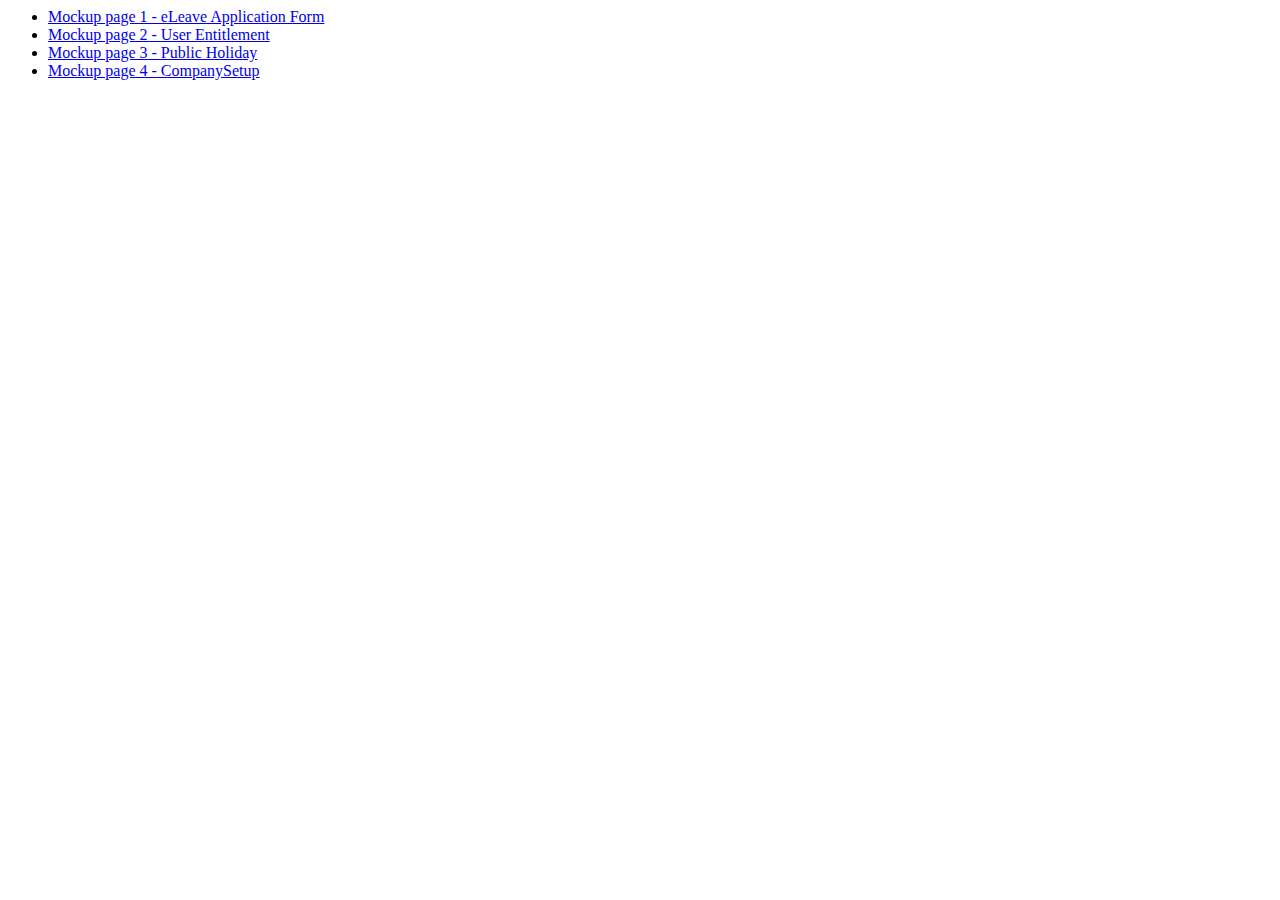
==== index.html @ e661ac19 "intial commit" ====
<html><head><title>Main page</title>
 <meta name="viewport" content="width=device-width, initial-scale=1">
  <script src="../js/jquery.js"></script>
  <script src="../js/jquery-ui.min.js"></script>
  <link rel="stylesheet" href="../css/jquery-ui.min.css">
  
  <link rel="stylesheet" href="../css/orange.css">
</head>
<body>
<ul>
	<li><a href="source/mockup.html">Mockup page 1 - eLeave Application Form</a></li>
	<li><a href="source/UserEntitlement.html">Mockup page 2 - User Entitlement</a></li>
	<li><a href="source/UserEntitlement.html">Mockup page 3 - Public Holiday</a></li>
	<li><a href="source/UserEntitlement.html">Mockup page 4 - CompanySetup</a></li>
</ul>
</body>
</html>
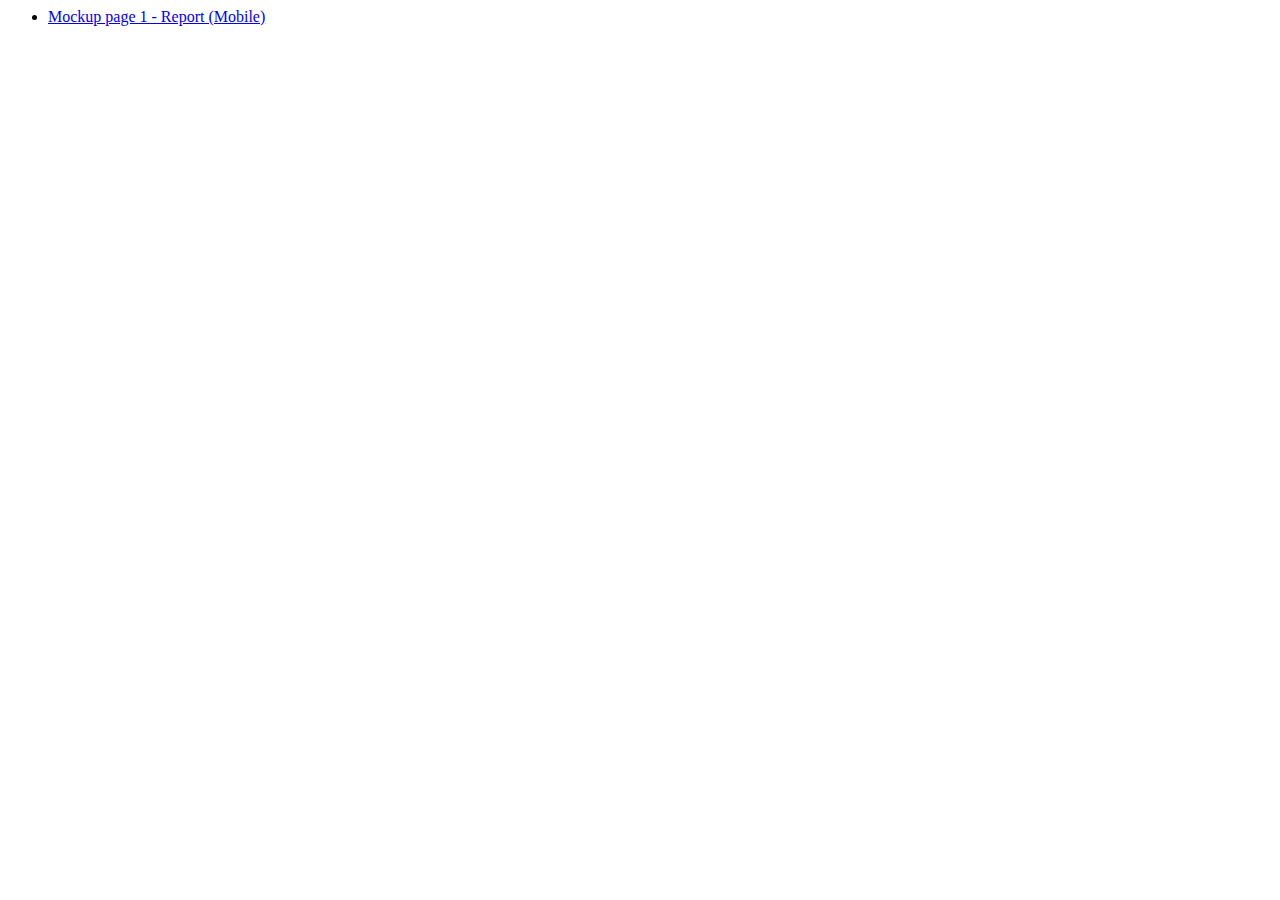
==== commit 32d71f47: "design changed on report(mobile)" ====
--- a/index.html
+++ b/index.html
@@ -1,17 +1,16 @@
-<html><head><title>Main page</title>
+<html>
+<head>
+<title>Main page</title>
  <meta name="viewport" content="width=device-width, initial-scale=1">
-  <script src="../js/jquery.js"></script>
-  <script src="../js/jquery-ui.min.js"></script>
-  <link rel="stylesheet" href="../css/jquery-ui.min.css">
+  <script src="js/jquery.js"></script>
+  <script src="js/jquery-ui.min.js"></script>
+  <link rel="stylesheet" href="css/jquery-ui.min.css">
   
-  <link rel="stylesheet" href="../css/orange.css">
+  <link rel="stylesheet" href="css/orange.css">
 </head>
 <body>
 <ul>
-	<li><a href="source/mockup.html">Mockup page 1 - eLeave Application Form</a></li>
-	<li><a href="source/UserEntitlement.html">Mockup page 2 - User Entitlement</a></li>
-	<li><a href="source/UserEntitlement.html">Mockup page 3 - Public Holiday</a></li>
-	<li><a href="source/UserEntitlement.html">Mockup page 4 - CompanySetup</a></li>
+	<li><a href="source/Report.html">Mockup page 1 - Report (Mobile)</a></li>
 </ul>
 </body>
 </html>